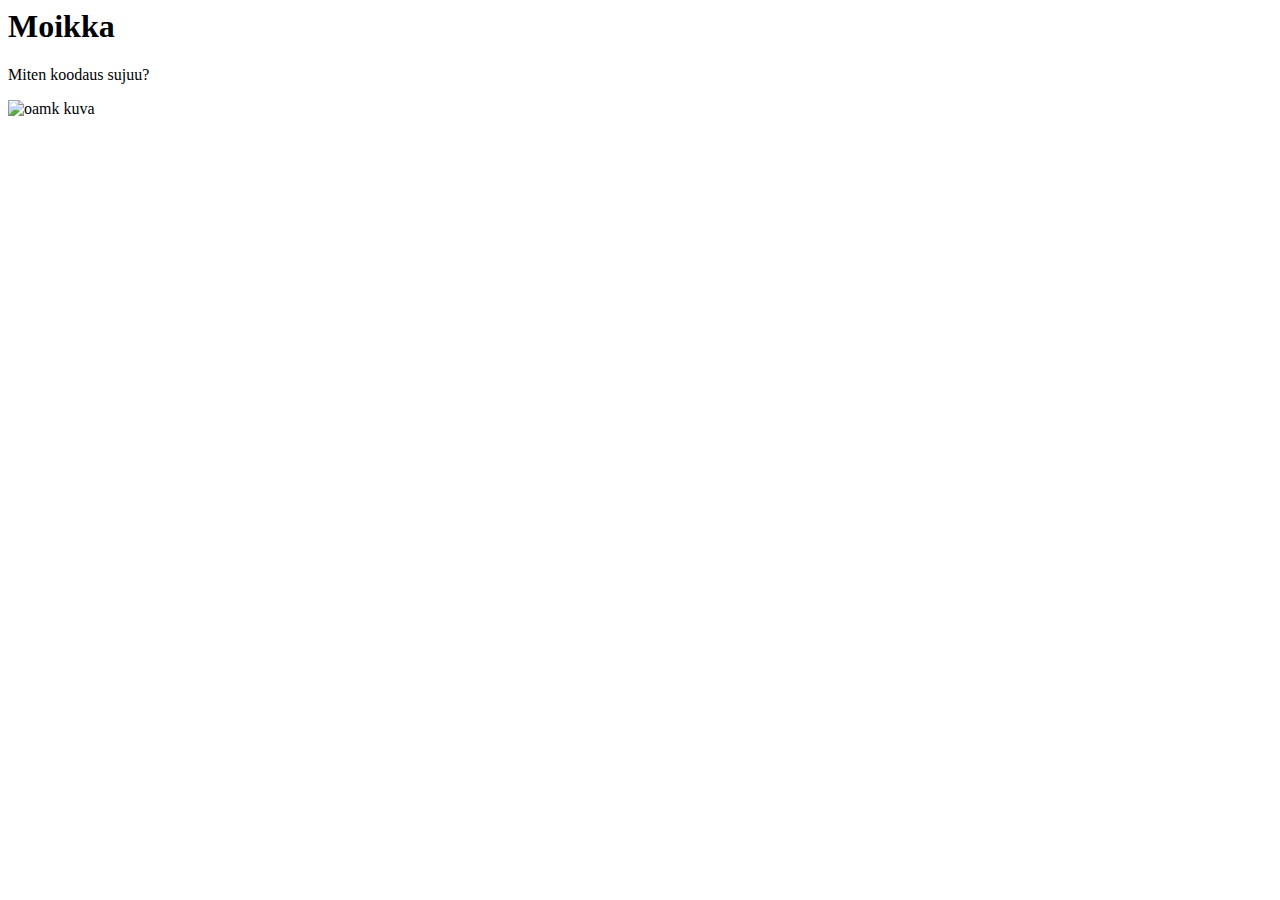
==== index.html @ 4911c325 "toinen" ====
<!DOCTYPE>
<html lang="en">
    <head>
        <meta charset="UTF-8">
        <title>home</title>
        <link href="css/style.css" rel="stylesheet" type="text/css"
    </head>
    <body><h1>Moikka</h1>
    <p>Miten koodaus sujuu?</p>
    <img src="assets/pictures/oamk.fi" alt="oamk kuva">
    
    <body>


    </html>
---- css/style.css ----
body{}
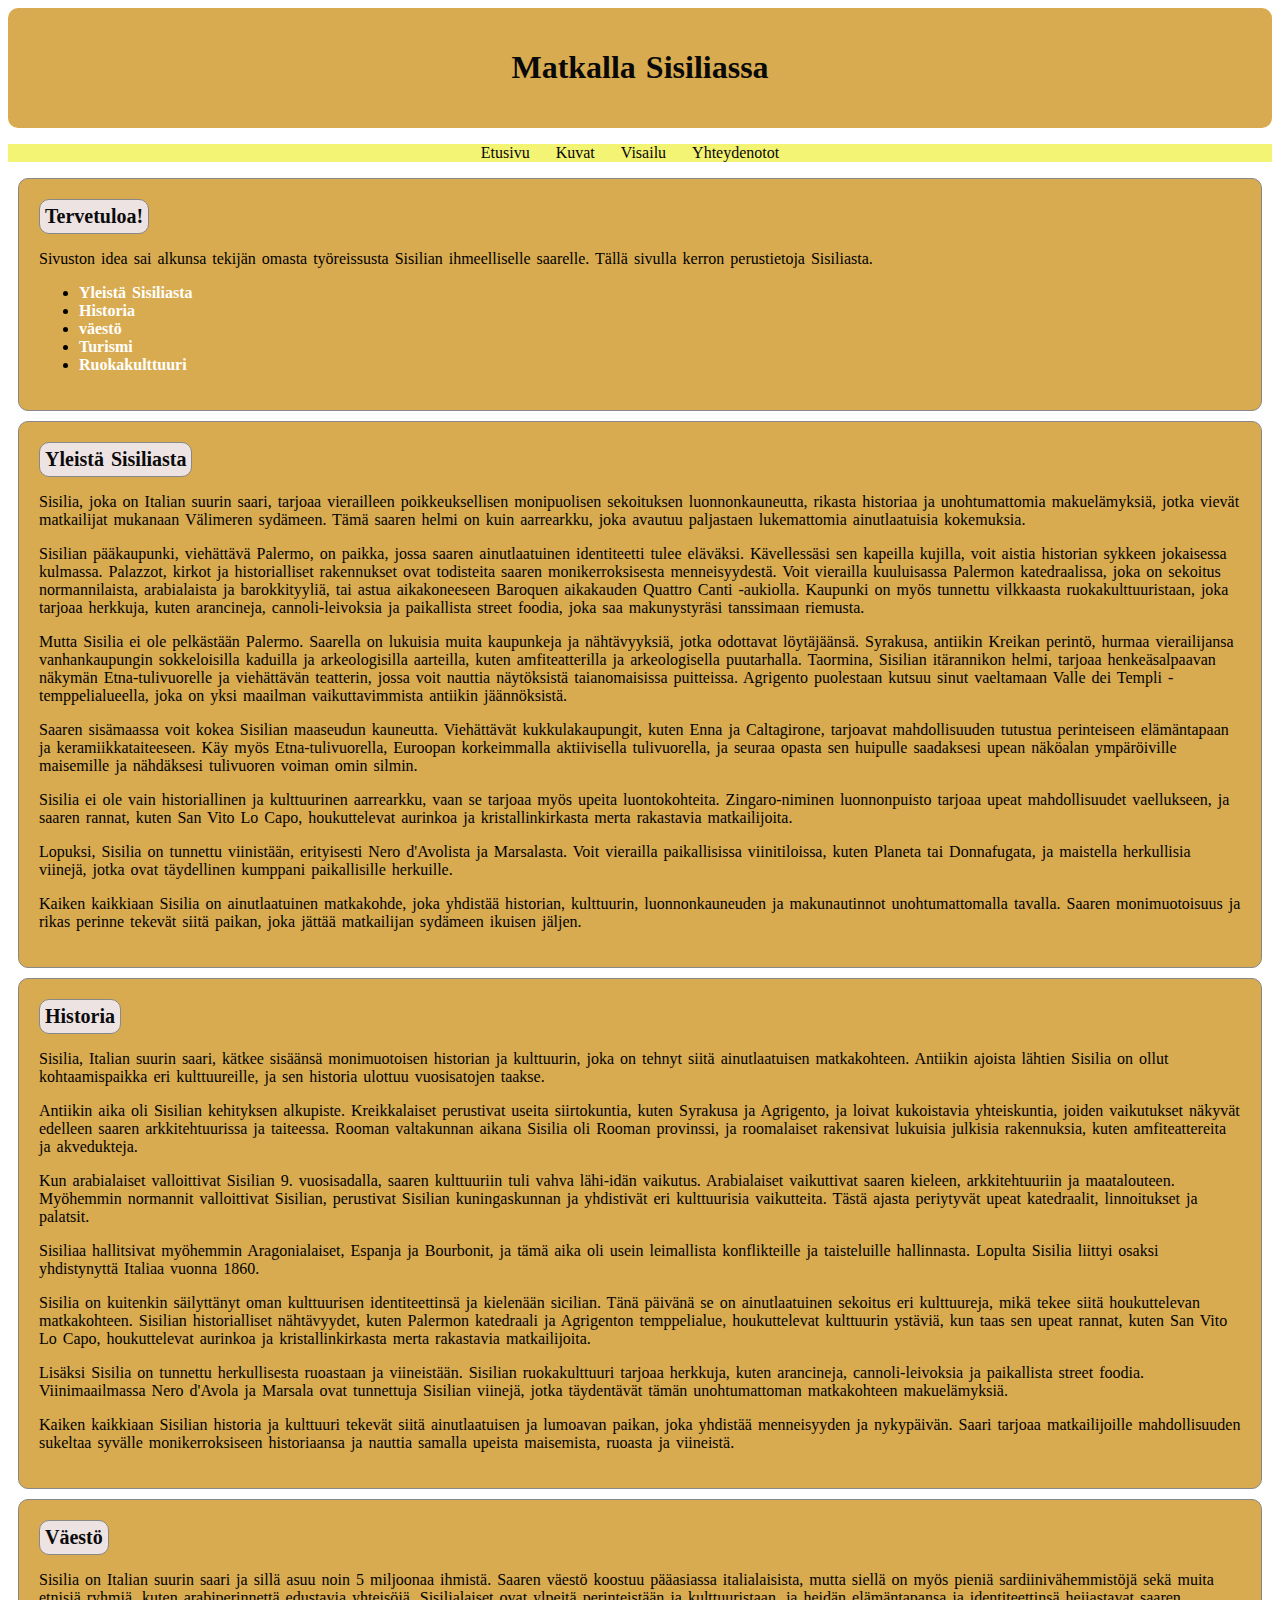
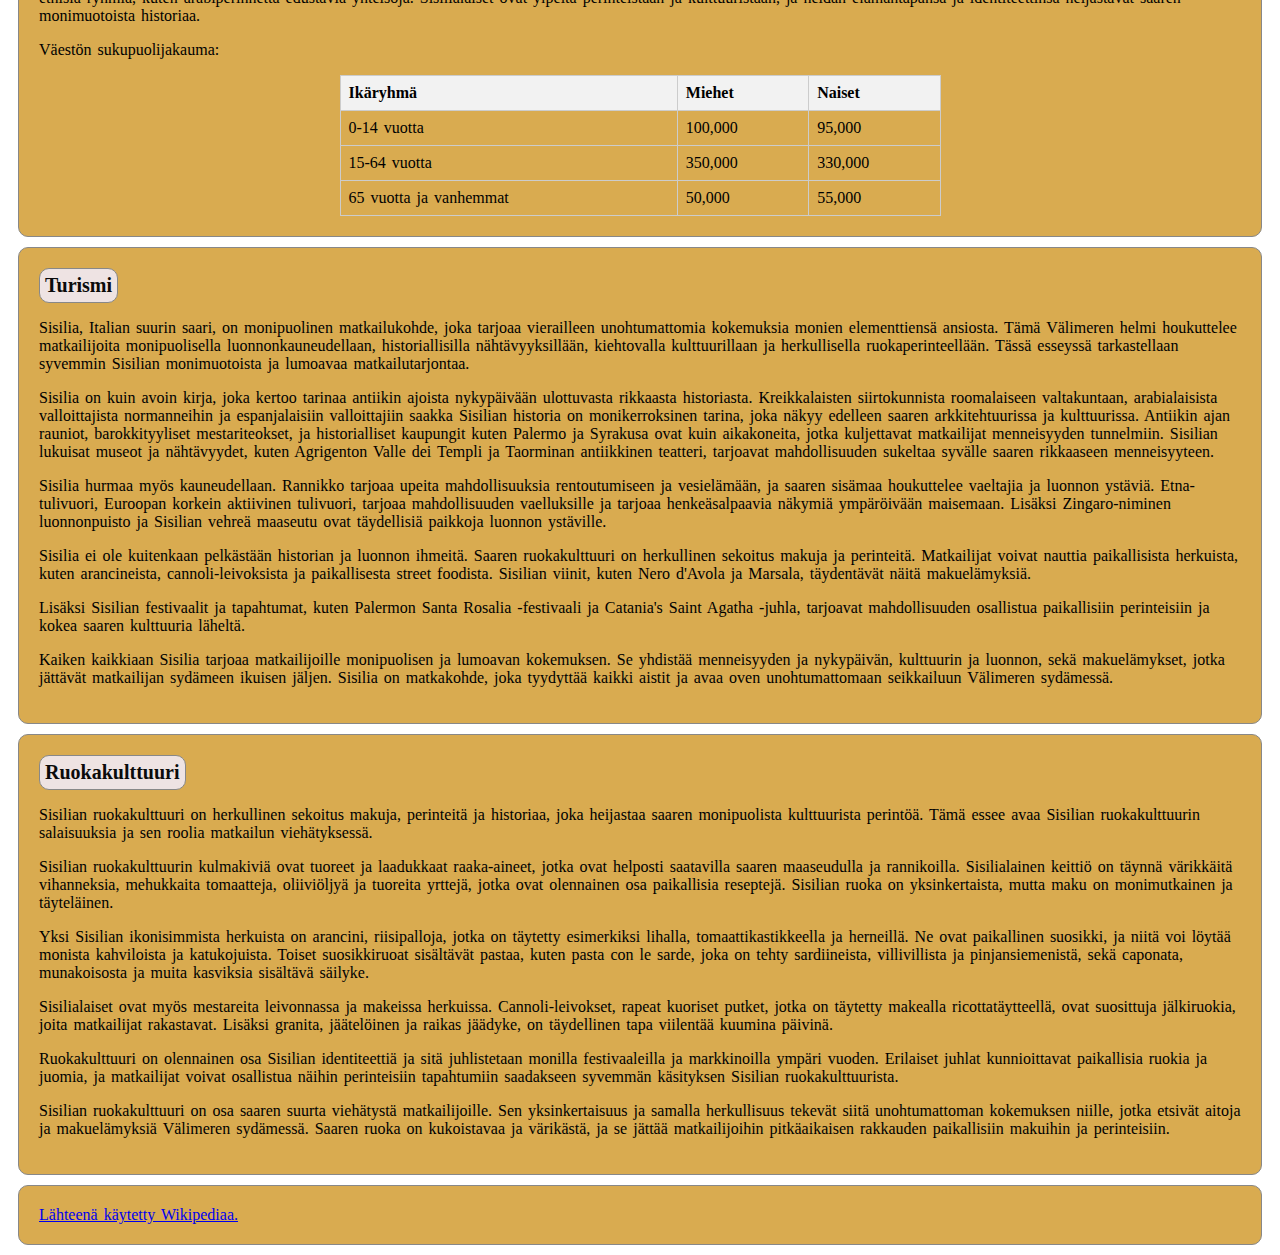
==== commit 3a5a5d7c: "vielä kerran" ====
--- a/index.html
+++ b/index.html
@@ -1,15 +1,116 @@
-<!DOCTYPE>
-<html lang="en">
-    <head>
-        <meta charset="UTF-8">
-        <title>home</title>
-        <link href="css/style.css" rel="stylesheet" type="text/css"
-    </head>
-    <body><h1>Moikka</h1>
-    <p>Miten koodaus sujuu?</p>
-    <img src="assets/pictures/oamk.fi" alt="oamk kuva">
-    
-    <body>
+<!DOCTYPE html>
+<html>
+<head>
+    <meta charset="UTF-8">
+    <meta name="viewport" content="width=device-width, initial-scale=1.0">
+    <link rel="stylesheet" type="text/css" href="../css/styles.css">
+</head>
+<body>
+    <header>
+        <h1>Matkalla Sisiliassa</h1>
+    </header>
+    <nav class="main-navbar">
+        <ul>
+            <li><a href="index.html">Etusivu</a></li>
+            <li><a href="kuvat.html">Kuvat</a></li>
+            <li><a href="visailu.html">Visailu</a></li>
+            <li><a href="yhteydenotot.html">Yhteydenotot</a></li>
+        </ul>
+    </nav>
 
+    <section id="sisalto">
+        <h2>Tervetuloa!</h2>
+        <p>Sivuston idea sai alkunsa tekijän omasta työreissusta Sisilian ihmeelliselle saarelle. Tällä sivulla kerron perustietoja Sisiliasta.</p>
+    <nav class="navbar2">
+        <ul>
+            <li><a href="#yleista">Yleistä Sisiliasta</a></li>
+            <li><a href="#historia">Historia</a></li>
+            <li><a href="#väestö">väestö</a></li>
+            <li><a href="#turismi">Turismi</a></li>
+            <li><a href="#ruokakulttuuri">Ruokakulttuuri</a></li>
+        </ul>
+    </nav>
+    </section>
 
-    </html>+    <main>
+        <section id="yleista">
+            <h2>Yleistä Sisiliasta</h2>
+            <p>Sisilia, joka on Italian suurin saari, tarjoaa vierailleen poikkeuksellisen monipuolisen sekoituksen luonnonkauneutta, rikasta historiaa ja unohtumattomia makuelämyksiä, jotka vievät matkailijat mukanaan Välimeren sydämeen. Tämä saaren helmi on kuin aarrearkku, joka avautuu paljastaen lukemattomia ainutlaatuisia kokemuksia.</p>
+            <p>Sisilian pääkaupunki, viehättävä Palermo, on paikka, jossa saaren ainutlaatuinen identiteetti tulee eläväksi. Kävellessäsi sen kapeilla kujilla, voit aistia historian sykkeen jokaisessa kulmassa. Palazzot, kirkot ja historialliset rakennukset ovat todisteita saaren monikerroksisesta menneisyydestä. Voit vierailla kuuluisassa Palermon katedraalissa, joka on sekoitus normannilaista, arabialaista ja barokkityyliä, tai astua aikakoneeseen Baroquen aikakauden Quattro Canti -aukiolla. Kaupunki on myös tunnettu vilkkaasta ruokakulttuuristaan, joka tarjoaa herkkuja, kuten arancineja, cannoli-leivoksia ja paikallista street foodia, joka saa makunystyräsi tanssimaan riemusta.</p>
+            <p>Mutta Sisilia ei ole pelkästään Palermo. Saarella on lukuisia muita kaupunkeja ja nähtävyyksiä, jotka odottavat löytäjäänsä. Syrakusa, antiikin Kreikan perintö, hurmaa vierailijansa vanhankaupungin sokkeloisilla kaduilla ja arkeologisilla aarteilla, kuten amfiteatterilla ja arkeologisella puutarhalla. Taormina, Sisilian itärannikon helmi, tarjoaa henkeäsalpaavan näkymän Etna-tulivuorelle ja viehättävän teatterin, jossa voit nauttia näytöksistä taianomaisissa puitteissa. Agrigento puolestaan kutsuu sinut vaeltamaan Valle dei Templi -temppelialueella, joka on yksi maailman vaikuttavimmista antiikin jäännöksistä.</p>
+            <p>Saaren sisämaassa voit kokea Sisilian maaseudun kauneutta. Viehättävät kukkulakaupungit, kuten Enna ja Caltagirone, tarjoavat mahdollisuuden tutustua perinteiseen elämäntapaan ja keramiikkataiteeseen. Käy myös Etna-tulivuorella, Euroopan korkeimmalla aktiivisella tulivuorella, ja seuraa opasta sen huipulle saadaksesi upean näköalan ympäröiville maisemille ja nähdäksesi tulivuoren voiman omin silmin.</p>
+            <p>Sisilia ei ole vain historiallinen ja kulttuurinen aarrearkku, vaan se tarjoaa myös upeita luontokohteita. Zingaro-niminen luonnonpuisto tarjoaa upeat mahdollisuudet vaellukseen, ja saaren rannat, kuten San Vito Lo Capo, houkuttelevat aurinkoa ja kristallinkirkasta merta rakastavia matkailijoita.</p>
+            <p>Lopuksi, Sisilia on tunnettu viinistään, erityisesti Nero d'Avolista ja Marsalasta. Voit vierailla paikallisissa viinitiloissa, kuten Planeta tai Donnafugata, ja maistella herkullisia viinejä, jotka ovat täydellinen kumppani paikallisille herkuille.</p>
+            <p>Kaiken kaikkiaan Sisilia on ainutlaatuinen matkakohde, joka yhdistää historian, kulttuurin, luonnonkauneuden ja makunautinnot unohtumattomalla tavalla. Saaren monimuotoisuus ja rikas perinne tekevät siitä paikan, joka jättää matkailijan sydämeen ikuisen jäljen.</p>
+        </section>
+        
+        
+        <section id="historia">
+            <h2>Historia</h2>
+            <p>Sisilia, Italian suurin saari, kätkee sisäänsä monimuotoisen historian ja kulttuurin, joka on tehnyt siitä ainutlaatuisen matkakohteen. Antiikin ajoista lähtien Sisilia on ollut kohtaamispaikka eri kulttuureille, ja sen historia ulottuu vuosisatojen taakse.</p>
+            <p>Antiikin aika oli Sisilian kehityksen alkupiste. Kreikkalaiset perustivat useita siirtokuntia, kuten Syrakusa ja Agrigento, ja loivat kukoistavia yhteiskuntia, joiden vaikutukset näkyvät edelleen saaren arkkitehtuurissa ja taiteessa. Rooman valtakunnan aikana Sisilia oli Rooman provinssi, ja roomalaiset rakensivat lukuisia julkisia rakennuksia, kuten amfiteattereita ja akvedukteja.</p>
+            <p>Kun arabialaiset valloittivat Sisilian 9. vuosisadalla, saaren kulttuuriin tuli vahva lähi-idän vaikutus. Arabialaiset vaikuttivat saaren kieleen, arkkitehtuuriin ja maatalouteen. Myöhemmin normannit valloittivat Sisilian, perustivat Sisilian kuningaskunnan ja yhdistivät eri kulttuurisia vaikutteita. Tästä ajasta periytyvät upeat katedraalit, linnoitukset ja palatsit.</p>
+            <p>Sisiliaa hallitsivat myöhemmin Aragonialaiset, Espanja ja Bourbonit, ja tämä aika oli usein leimallista konflikteille ja taisteluille hallinnasta. Lopulta Sisilia liittyi osaksi yhdistynyttä Italiaa vuonna 1860.</p>
+            <p>Sisilia on kuitenkin säilyttänyt oman kulttuurisen identiteettinsä ja kielenään sicilian. Tänä päivänä se on ainutlaatuinen sekoitus eri kulttuureja, mikä tekee siitä houkuttelevan matkakohteen. Sisilian historialliset nähtävyydet, kuten Palermon katedraali ja Agrigenton temppelialue, houkuttelevat kulttuurin ystäviä, kun taas sen upeat rannat, kuten San Vito Lo Capo, houkuttelevat aurinkoa ja kristallinkirkasta merta rakastavia matkailijoita.</p>
+            <p>Lisäksi Sisilia on tunnettu herkullisesta ruoastaan ja viineistään. Sisilian ruokakulttuuri tarjoaa herkkuja, kuten arancineja, cannoli-leivoksia ja paikallista street foodia. Viinimaailmassa Nero d'Avola ja Marsala ovat tunnettuja Sisilian viinejä, jotka täydentävät tämän unohtumattoman matkakohteen makuelämyksiä.</p>
+            <p>Kaiken kaikkiaan Sisilian historia ja kulttuuri tekevät siitä ainutlaatuisen ja lumoavan paikan, joka yhdistää menneisyyden ja nykypäivän. Saari tarjoaa matkailijoille mahdollisuuden sukeltaa syvälle monikerroksiseen historiaansa ja nauttia samalla upeista maisemista, ruoasta ja viineistä.</p>
+        </section>
+
+        <section id="Väestö">
+            <h2>Väestö</h2>
+            <p>Sisilia on Italian suurin saari ja sillä asuu noin 5 miljoonaa ihmistä. Saaren väestö koostuu pääasiassa italialaisista, mutta siellä on myös pieniä sardiinivähemmistöjä sekä muita etnisiä ryhmiä, kuten arabiperinnettä edustavia yhteisöjä. Sisilialaiset ovat ylpeitä perinteistään ja kulttuuristaan, ja heidän elämäntapansa ja identiteettinsä heijastavat saaren monimuotoista historiaa.</p>
+            <p>Väestön sukupuolijakauma:</p>
+            <table>
+                <thead>
+                    <tr>
+                        <th>Ikäryhmä</th>
+                        <th>Miehet</th>
+                        <th>Naiset</th>
+                    </tr>
+                </thead>
+                <tbody>
+                    <tr>
+                        <td>0-14 vuotta</td>
+                        <td>100,000</td>
+                        <td>95,000</td>
+                    </tr>
+                    <tr>
+                        <td>15-64 vuotta</td>
+                        <td>350,000</td>
+                        <td>330,000</td>
+                    </tr>
+                    <tr>
+                        <td>65 vuotta ja vanhemmat</td>
+                        <td>50,000</td>
+                        <td>55,000</td>
+                    </tr>
+                </tbody>
+            </table>
+        </section>
+        
+        <section id="turismi">
+            <h2>Turismi</h2>
+            <p>Sisilia, Italian suurin saari, on monipuolinen matkailukohde, joka tarjoaa vierailleen unohtumattomia kokemuksia monien elementtiensä ansiosta. Tämä Välimeren helmi houkuttelee matkailijoita monipuolisella luonnonkauneudellaan, historiallisilla nähtävyyksillään, kiehtovalla kulttuurillaan ja herkullisella ruokaperinteellään. Tässä esseyssä tarkastellaan syvemmin Sisilian monimuotoista ja lumoavaa matkailutarjontaa.</p>
+            <p>Sisilia on kuin avoin kirja, joka kertoo tarinaa antiikin ajoista nykypäivään ulottuvasta rikkaasta historiasta. Kreikkalaisten siirtokunnista roomalaiseen valtakuntaan, arabialaisista valloittajista normanneihin ja espanjalaisiin valloittajiin saakka Sisilian historia on monikerroksinen tarina, joka näkyy edelleen saaren arkkitehtuurissa ja kulttuurissa. Antiikin ajan rauniot, barokkityyliset mestariteokset, ja historialliset kaupungit kuten Palermo ja Syrakusa ovat kuin aikakoneita, jotka kuljettavat matkailijat menneisyyden tunnelmiin. Sisilian lukuisat museot ja nähtävyydet, kuten Agrigenton Valle dei Templi ja Taorminan antiikkinen teatteri, tarjoavat mahdollisuuden sukeltaa syvälle saaren rikkaaseen menneisyyteen.</p>
+            <p>Sisilia hurmaa myös kauneudellaan. Rannikko tarjoaa upeita mahdollisuuksia rentoutumiseen ja vesielämään, ja saaren sisämaa houkuttelee vaeltajia ja luonnon ystäviä. Etna-tulivuori, Euroopan korkein aktiivinen tulivuori, tarjoaa mahdollisuuden vaelluksille ja tarjoaa henkeäsalpaavia näkymiä ympäröivään maisemaan. Lisäksi Zingaro-niminen luonnonpuisto ja Sisilian vehreä maaseutu ovat täydellisiä paikkoja luonnon ystäville.</p>
+            <p>Sisilia ei ole kuitenkaan pelkästään historian ja luonnon ihmeitä. Saaren ruokakulttuuri on herkullinen sekoitus makuja ja perinteitä. Matkailijat voivat nauttia paikallisista herkuista, kuten arancineista, cannoli-leivoksista ja paikallisesta street foodista. Sisilian viinit, kuten Nero d'Avola ja Marsala, täydentävät näitä makuelämyksiä.</p>
+            <p>Lisäksi Sisilian festivaalit ja tapahtumat, kuten Palermon Santa Rosalia -festivaali ja Catania's Saint Agatha -juhla, tarjoavat mahdollisuuden osallistua paikallisiin perinteisiin ja kokea saaren kulttuuria läheltä.</p>
+            <p>Kaiken kaikkiaan Sisilia tarjoaa matkailijoille monipuolisen ja lumoavan kokemuksen. Se yhdistää menneisyyden ja nykypäivän, kulttuurin ja luonnon, sekä makuelämykset, jotka jättävät matkailijan sydämeen ikuisen jäljen. Sisilia on matkakohde, joka tyydyttää kaikki aistit ja avaa oven unohtumattomaan seikkailuun Välimeren sydämessä.</p>
+        </section>
+        
+        <section id="ruokakulttuuri">
+            <h2>Ruokakulttuuri</h2>
+            <p>Sisilian ruokakulttuuri on herkullinen sekoitus makuja, perinteitä ja historiaa, joka heijastaa saaren monipuolista kulttuurista perintöä. Tämä essee avaa Sisilian ruokakulttuurin salaisuuksia ja sen roolia matkailun viehätyksessä.</p>
+            <p>Sisilian ruokakulttuurin kulmakiviä ovat tuoreet ja laadukkaat raaka-aineet, jotka ovat helposti saatavilla saaren maaseudulla ja rannikoilla. Sisilialainen keittiö on täynnä värikkäitä vihanneksia, mehukkaita tomaatteja, oliiviöljyä ja tuoreita yrttejä, jotka ovat olennainen osa paikallisia reseptejä. Sisilian ruoka on yksinkertaista, mutta maku on monimutkainen ja täyteläinen.</p>
+            <p>Yksi Sisilian ikonisimmista herkuista on arancini, riisipalloja, jotka on täytetty esimerkiksi lihalla, tomaattikastikkeella ja herneillä. Ne ovat paikallinen suosikki, ja niitä voi löytää monista kahviloista ja katukojuista. Toiset suosikkiruoat sisältävät pastaa, kuten pasta con le sarde, joka on tehty sardiineista, villivillista ja pinjansiemenistä, sekä caponata, munakoisosta ja muita kasviksia sisältävä säilyke.</p>
+            <p>Sisilialaiset ovat myös mestareita leivonnassa ja makeissa herkuissa. Cannoli-leivokset, rapeat kuoriset putket, jotka on täytetty makealla ricottatäytteellä, ovat suosittuja jälkiruokia, joita matkailijat rakastavat. Lisäksi granita, jäätelöinen ja raikas jäädyke, on täydellinen tapa viilentää kuumina päivinä.</p>
+            <p>Ruokakulttuuri on olennainen osa Sisilian identiteettiä ja sitä juhlistetaan monilla festivaaleilla ja markkinoilla ympäri vuoden. Erilaiset juhlat kunnioittavat paikallisia ruokia ja juomia, ja matkailijat voivat osallistua näihin perinteisiin tapahtumiin saadakseen syvemmän käsityksen Sisilian ruokakulttuurista.</p>
+            <p>Sisilian ruokakulttuuri on osa saaren suurta viehätystä matkailijoille. Sen yksinkertaisuus ja samalla herkullisuus tekevät siitä unohtumattoman kokemuksen niille, jotka etsivät aitoja ja makuelämyksiä Välimeren sydämessä. Saaren ruoka on kukoistavaa ja värikästä, ja se jättää matkailijoihin pitkäaikaisen rakkauden paikallisiin makuihin ja perinteisiin.</p>
+        </section>
+        
+        <section id="linkit">
+            <a href="https://fi.wikipedia.org/wiki/Sisilia">Lähteenä käytetty Wikipediaa.</a>
+        </section>
+    </main>
+</body>
+</html>
--- a/css/styles.css
+++ b/css/styles.css
@@ -0,0 +1,87 @@
+/* yleiset asetukset kaikille sivuille */
+
+body {
+    background-color: white; 
+    font-family: Georgia, serif;
+    font-size: 16px;
+    letter-spacing: 0px;
+    word-spacing: 2px;
+    color: #000000; 
+}
+
+header {
+    background-color: rgb(217, 171, 80);
+    color: rgb(9, 9, 9);
+    padding: 20px;
+    text-align: center;
+    border-radius: 10px;
+}
+
+.main-navbar {
+    background-color: rgb(244, 244, 116);
+    text-align: center;
+}
+
+.main-navbar ul {
+    list-style-type: none;
+    padding: 0;
+}
+
+.main-navbar ul li {
+    display: inline;
+    margin-right: 20px;
+}
+
+.main-navbar a {
+    color: rgb(8, 8, 8);
+    text-decoration: none;
+}
+
+.navbar2 a {
+    text-decoration: none;
+    color: #fff;
+    font-weight: bold;
+}
+
+h1 {
+    text-align: center;
+}
+
+h2 {
+    background-color: rgb(238, 227, 227);
+    color: rgb(11, 11, 11);
+    padding: 5px;
+    font-size: 20px;
+    font-weight: bold;
+    margin: 0;
+    display: inline-block;
+    border: 1px solid #888;
+    margin-right: 10px;
+    border-radius: 10px;
+}
+
+section {
+    background-color: rgb(217, 171, 80);
+    border: 1px solid #888;
+    padding: 20px;
+    margin: 10px;
+    border-radius: 10px;
+}
+
+/* Etusivun tablen asetukset */
+
+table {
+    width: 50%;
+    margin: 0 auto;
+    border-collapse: collapse;
+}
+
+th, td {
+    border: 1px solid #ccc;
+    padding: 8px;
+    text-align: left;
+}
+
+th {
+    background-color: #f2f2f2;
+}
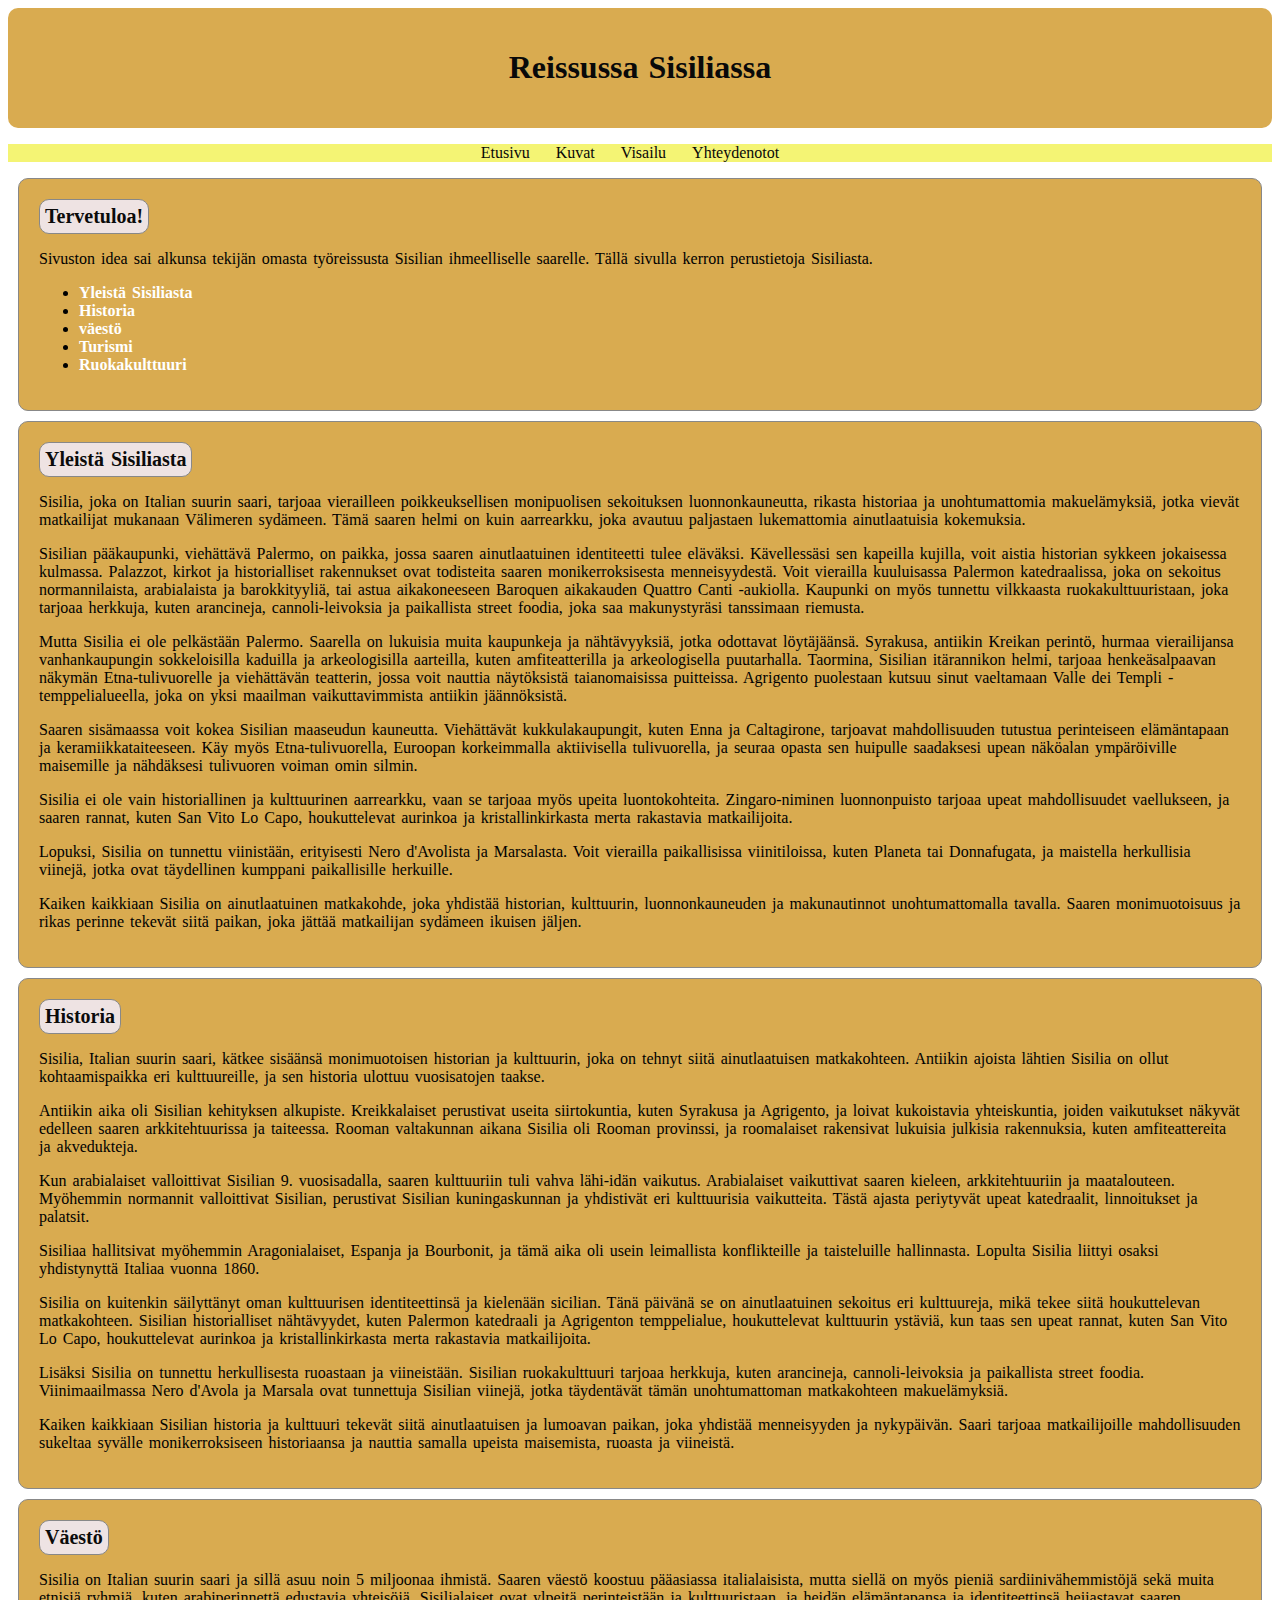
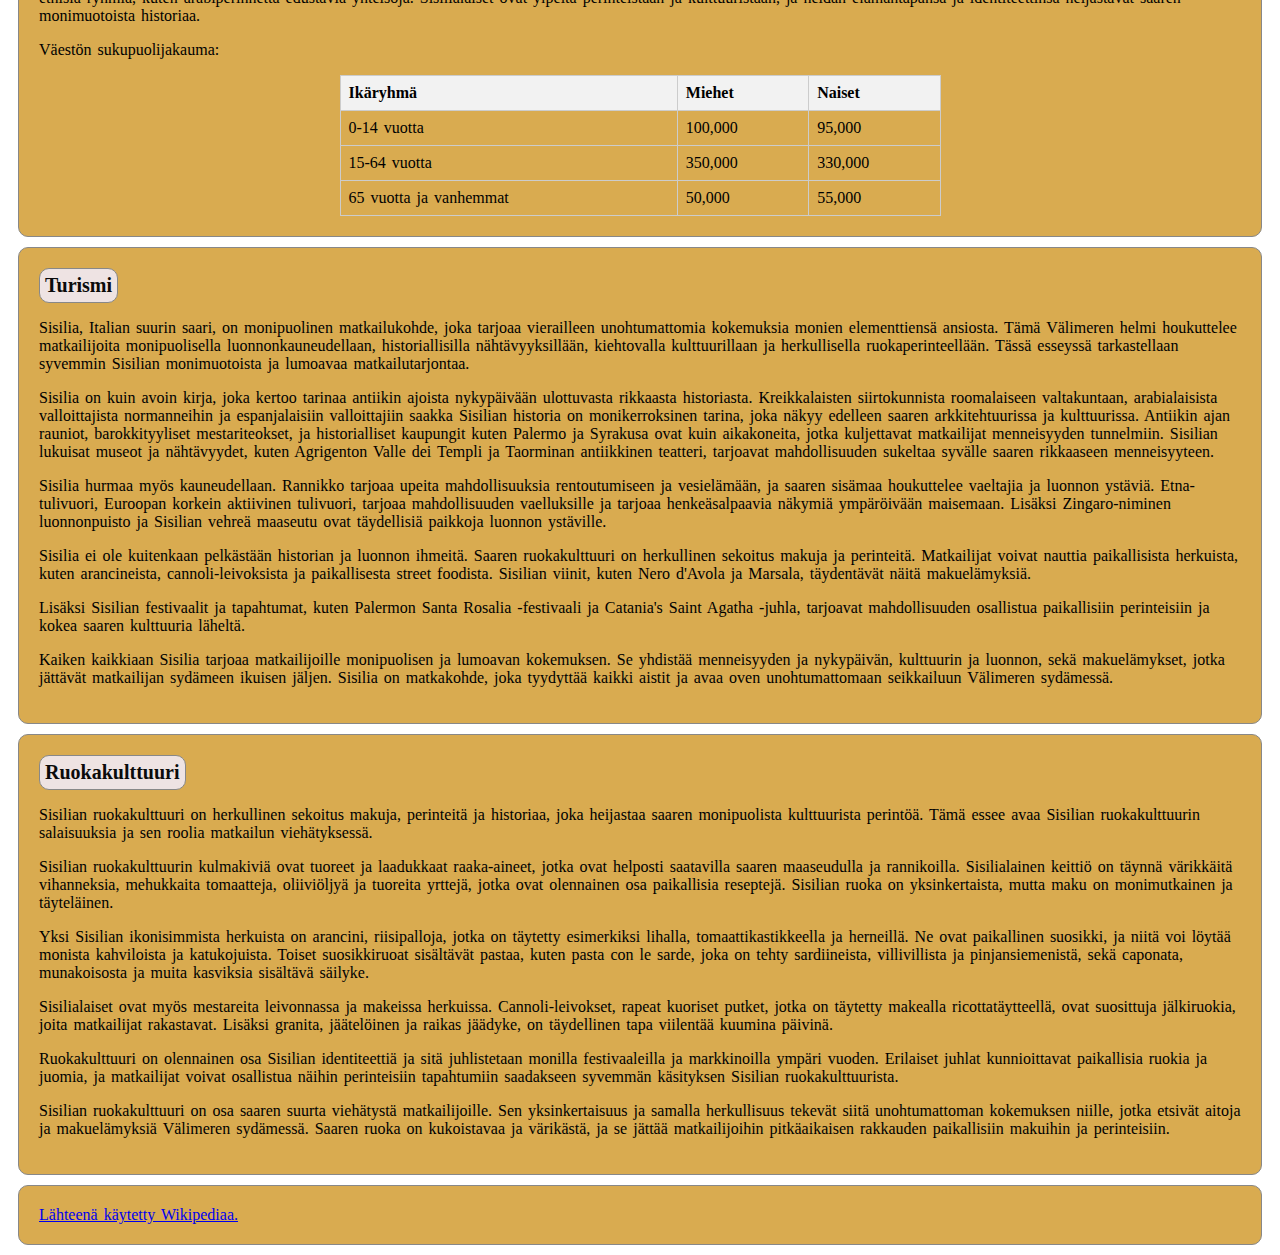
==== commit 997d7d3a: "taas" ====
--- a/index.html
+++ b/index.html
@@ -7,7 +7,7 @@
 </head>
 <body>
     <header>
-        <h1>Matkalla Sisiliassa</h1>
+        <h1>Reissussa Sisiliassa</h1>
     </header>
     <nav class="main-navbar">
         <ul>
